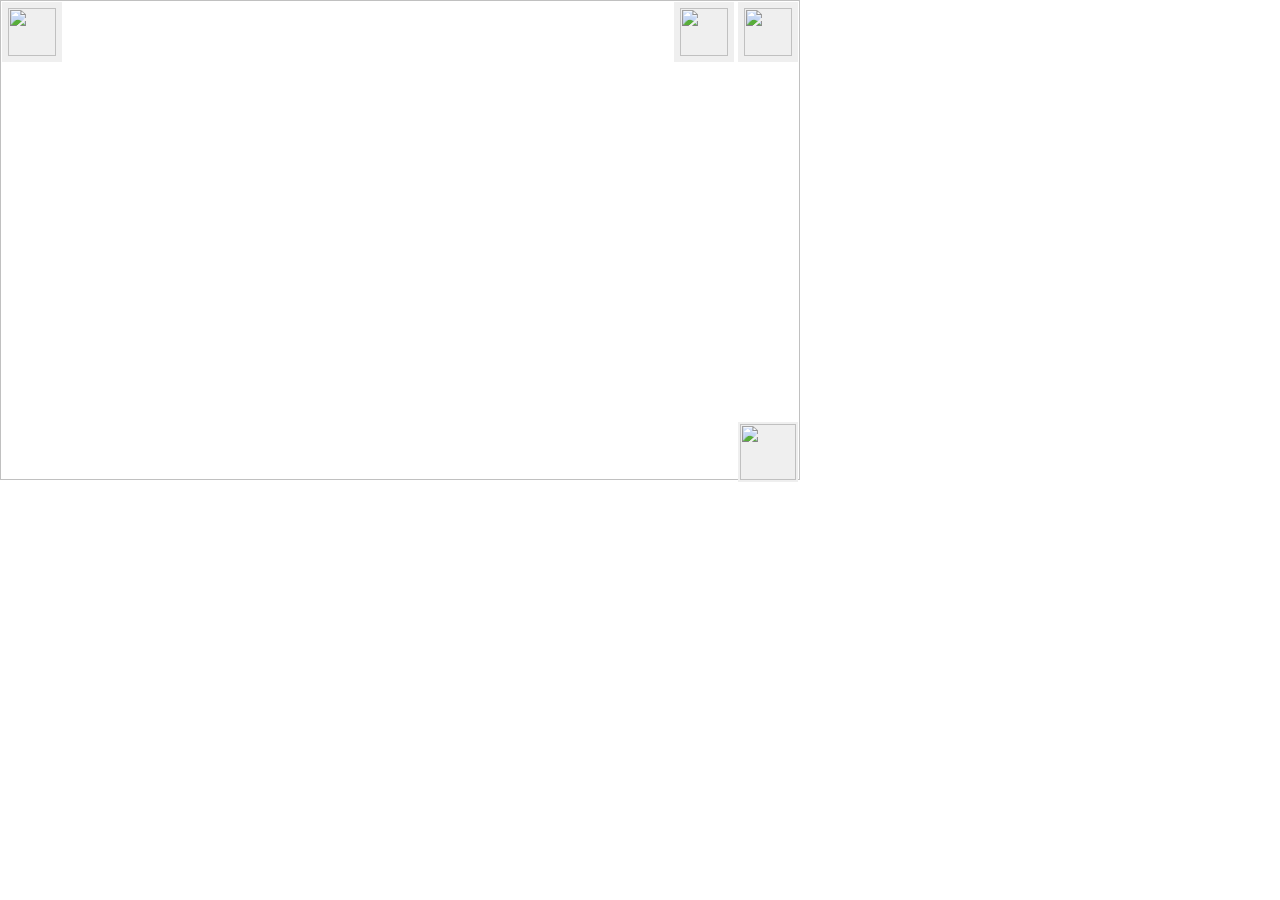
==== www/index.html @ c047f5c9 "Initial Commit" ====
<html>
<head>
    <title>picamera MJPEG streaming demo</title>
    <script src="/jquery-3.6.0.js" ></script>
    <style>
        html, body, img, div {
          padding:0px;
          border:0px;
          margin:0px;
        }
        body {
          overflow-y: hidden;
          overflow-x: hidden;
        }
        #camera_img {
          z-index:0;
        }
        #camera_div {
          position: absolute;
          left: 0px;
          top: 0px;
          width: 800px;
          height: 480px;
          z-index: 0;
        }
        #interface_div {
          position: absolute;
          left: 0px;
          top: 0px;
          width: 800px;
          height: 480px;
          z-index: 1;
        }
        #top_bar {
          position: absolute;
          left: 0px;
          top: 0px;
          width: 800px;
          height: 60px;
        }
        #bottom_bar {
          position: absolute;
          left: 0px;
          bottom: 0px;
          width: 800px;
          height: 60px;
        }
        .hud_button_right {
          width: 60px;
          height: 60px;
          float: right;
          vertical-align: top;
          margin: 2px;
          padding: 0px;
          background-color: rgba(c,c,c,0.3);
          border: 0px;
        }
        .hud_button_left {
          width: 60px;
          height: 60px;
          float: left;
          vertical-align: top;
          margin: 2px;
          padding: 0px;
          background-color: rgba(c,c,c,0.3);
          border: 0px;
        }
        .hud_button {
          width: 48px;
          height: 48px;
          margin: 1px;
          padding: 0px;
          background-color: transparent;
        }
        .hud_button_big {
          width: 56px;
          height: 56px;
          margin: 1px;
          padding: 0px;
        }

    </style>
</head>
<body>
<div id="camera_div"><img id="camera_img" src="stream.mjpg" width="800" height="480"/></div>
<div id="interface_div">
    <div id="top_bar">
        <button class="hud_button_left" id="settings" type="button" value="settings">
            <img class="hud_button" src="/settings/materialicons/48dp/1x/baseline_settings_black_48dp.png"/>
        </button>
        <button class="hud_button_right" onClick="window.location.reload();" type="button" value="Refresh">
            <img class="hud_button" src="/refresh/materialicons/48dp/1x/baseline_refresh_black_48dp.png"/>
        </button>
        <button class="hud_button_right" id="power_off" type="button" value="power_off">
            <img class="hud_button" src="/power_settings_new/materialicons/48dp/1x/baseline_power_settings_new_black_48dp.png"/>
        </button>
    </div>
    <div id="bottom_bar">
        <button class="hud_button_right" id="take_photo" type="button" value="take_photo">
            <img class="hud_button_big" src="/photo_camera/materialicons/48dp/1x/baseline_photo_camera_black_48dp.png"/>
        </button>
    </div>
</div>
<script>
$( document ).ready(function() {
  $('#settings').on("click", function() {
    $(location).attr("href", "/settings.html");
  });
  $('#power_off').on("click", function() {
    if (confirm("Shutdown for sure?") == true) {
        $.getJSON( "/power_off.json", function( data ) {
          console.log('power_off_called');
        });
    }
  });
  $('#take_photo').on("click", function() {
    $.getJSON( "/take_photo.json", function( data ) {
      console.log('take_photo Called');
    });
  });
});
</script>
</body>
</html>
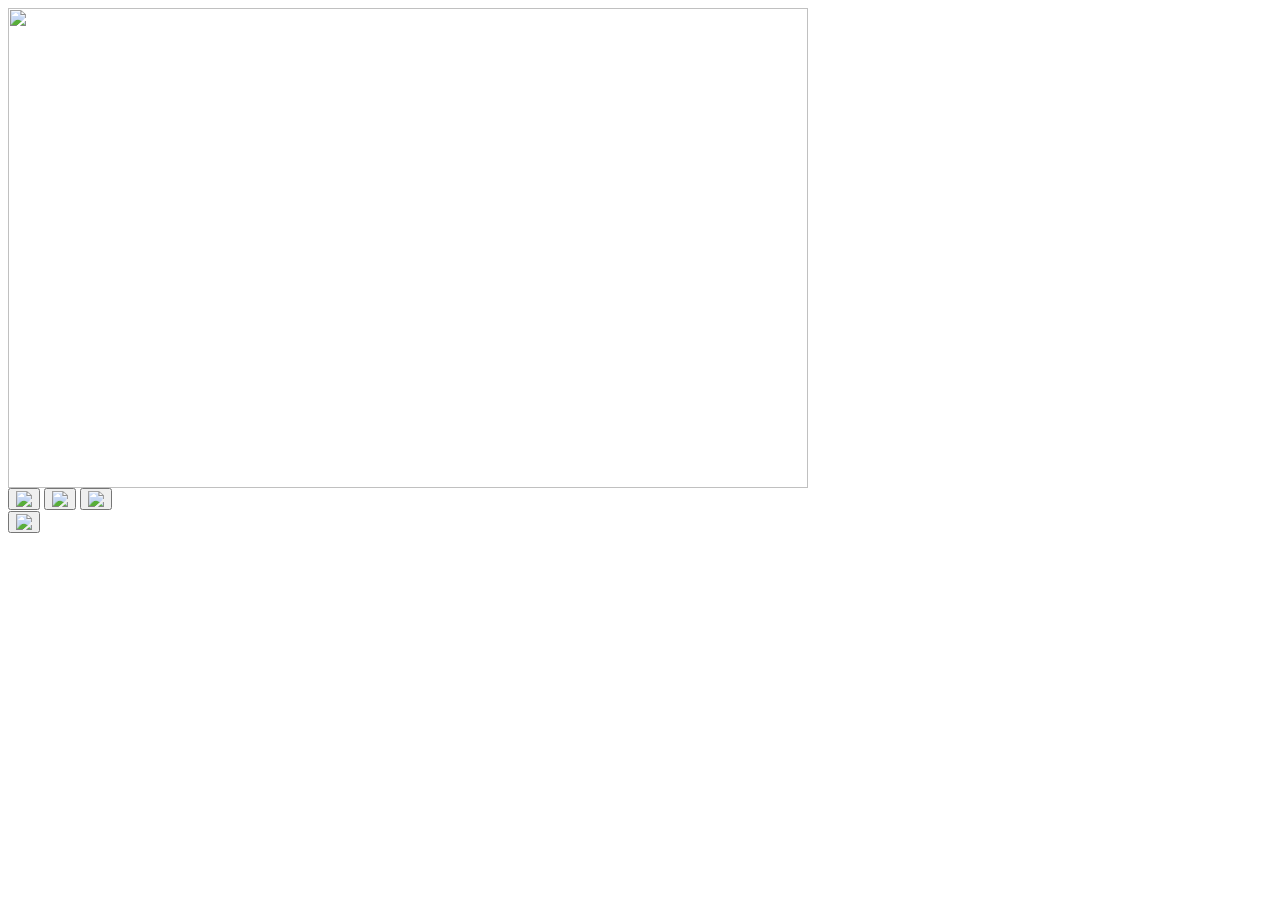
==== commit 70eb0fc8: "updated, settings page, added style.css" ====
--- a/www/index.html
+++ b/www/index.html
@@ -2,84 +2,7 @@
 <head>
     <title>picamera MJPEG streaming demo</title>
     <script src="/jquery-3.6.0.js" ></script>
-    <style>
-        html, body, img, div {
-          padding:0px;
-          border:0px;
-          margin:0px;
-        }
-        body {
-          overflow-y: hidden;
-          overflow-x: hidden;
-        }
-        #camera_img {
-          z-index:0;
-        }
-        #camera_div {
-          position: absolute;
-          left: 0px;
-          top: 0px;
-          width: 800px;
-          height: 480px;
-          z-index: 0;
-        }
-        #interface_div {
-          position: absolute;
-          left: 0px;
-          top: 0px;
-          width: 800px;
-          height: 480px;
-          z-index: 1;
-        }
-        #top_bar {
-          position: absolute;
-          left: 0px;
-          top: 0px;
-          width: 800px;
-          height: 60px;
-        }
-        #bottom_bar {
-          position: absolute;
-          left: 0px;
-          bottom: 0px;
-          width: 800px;
-          height: 60px;
-        }
-        .hud_button_right {
-          width: 60px;
-          height: 60px;
-          float: right;
-          vertical-align: top;
-          margin: 2px;
-          padding: 0px;
-          background-color: rgba(c,c,c,0.3);
-          border: 0px;
-        }
-        .hud_button_left {
-          width: 60px;
-          height: 60px;
-          float: left;
-          vertical-align: top;
-          margin: 2px;
-          padding: 0px;
-          background-color: rgba(c,c,c,0.3);
-          border: 0px;
-        }
-        .hud_button {
-          width: 48px;
-          height: 48px;
-          margin: 1px;
-          padding: 0px;
-          background-color: transparent;
-        }
-        .hud_button_big {
-          width: 56px;
-          height: 56px;
-          margin: 1px;
-          padding: 0px;
-        }
-
-    </style>
+    <link rel="stylesheet" href="/style.css">
 </head>
 <body>
 <div id="camera_div"><img id="camera_img" src="stream.mjpg" width="800" height="480"/></div>
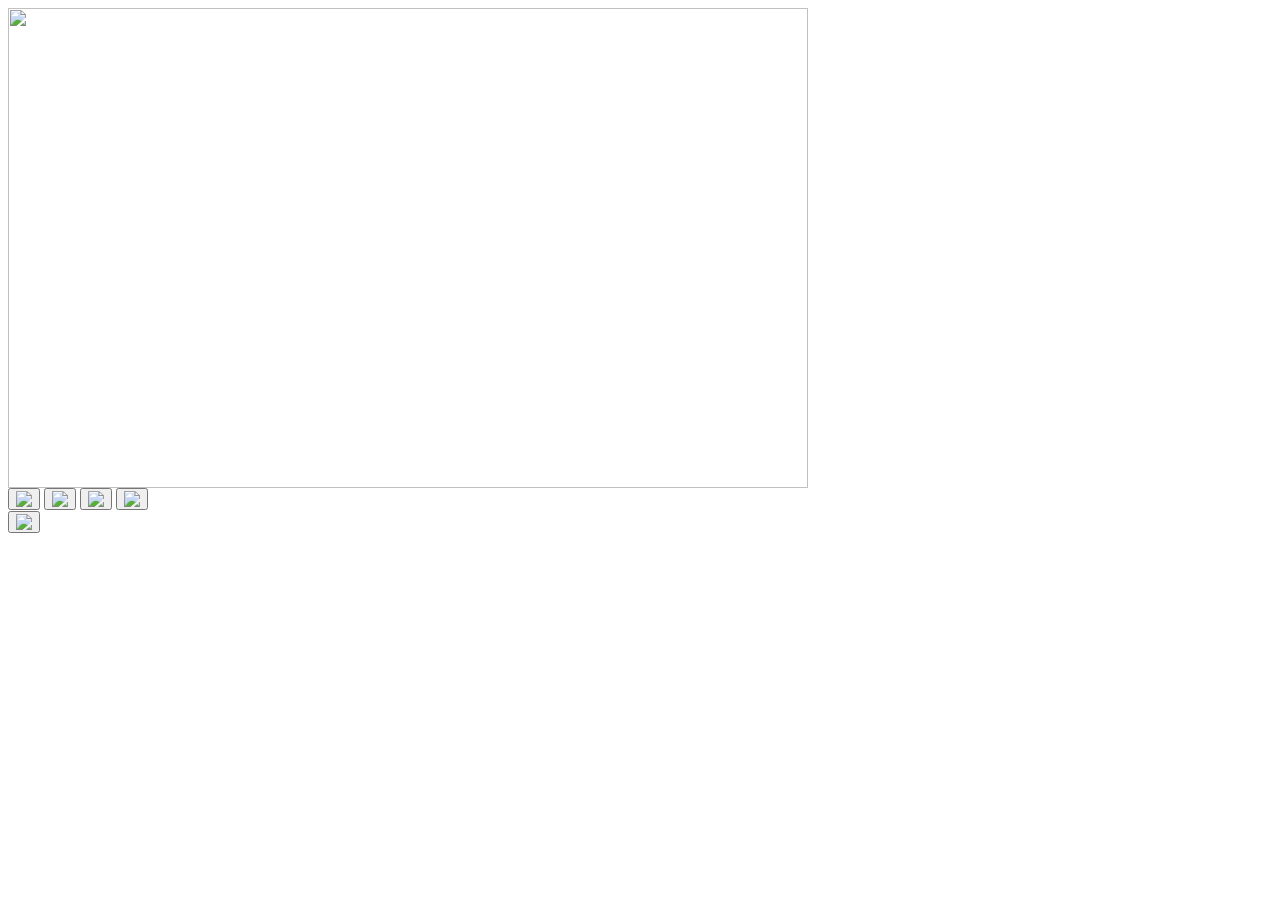
==== commit a9750d50: "updated readme" ====
--- a/www/index.html
+++ b/www/index.html
@@ -10,6 +10,9 @@
     <div id="top_bar">
         <button class="hud_button_left" id="settings" type="button" value="settings">
             <img class="hud_button" src="/settings/materialicons/48dp/1x/baseline_settings_black_48dp.png"/>
+        </button>
+        <button class="hud_button_left" id="modes" type="button" value="modes">
+            <img class="hud_button" src="/camera_enhance/materialicons/48dp/1x/baseline_camera_enhance_black_48dp.png"/>
         </button>
         <button class="hud_button_right" onClick="window.location.reload();" type="button" value="Refresh">
             <img class="hud_button" src="/refresh/materialicons/48dp/1x/baseline_refresh_black_48dp.png"/>
@@ -29,6 +32,9 @@
   $('#settings').on("click", function() {
     $(location).attr("href", "/settings.html");
   });
+  $('#modes').on("click", function() {
+    $(location).attr("href", "/modes.html");
+  });
   $('#power_off').on("click", function() {
     if (confirm("Shutdown for sure?") == true) {
         $.getJSON( "/power_off.json", function( data ) {
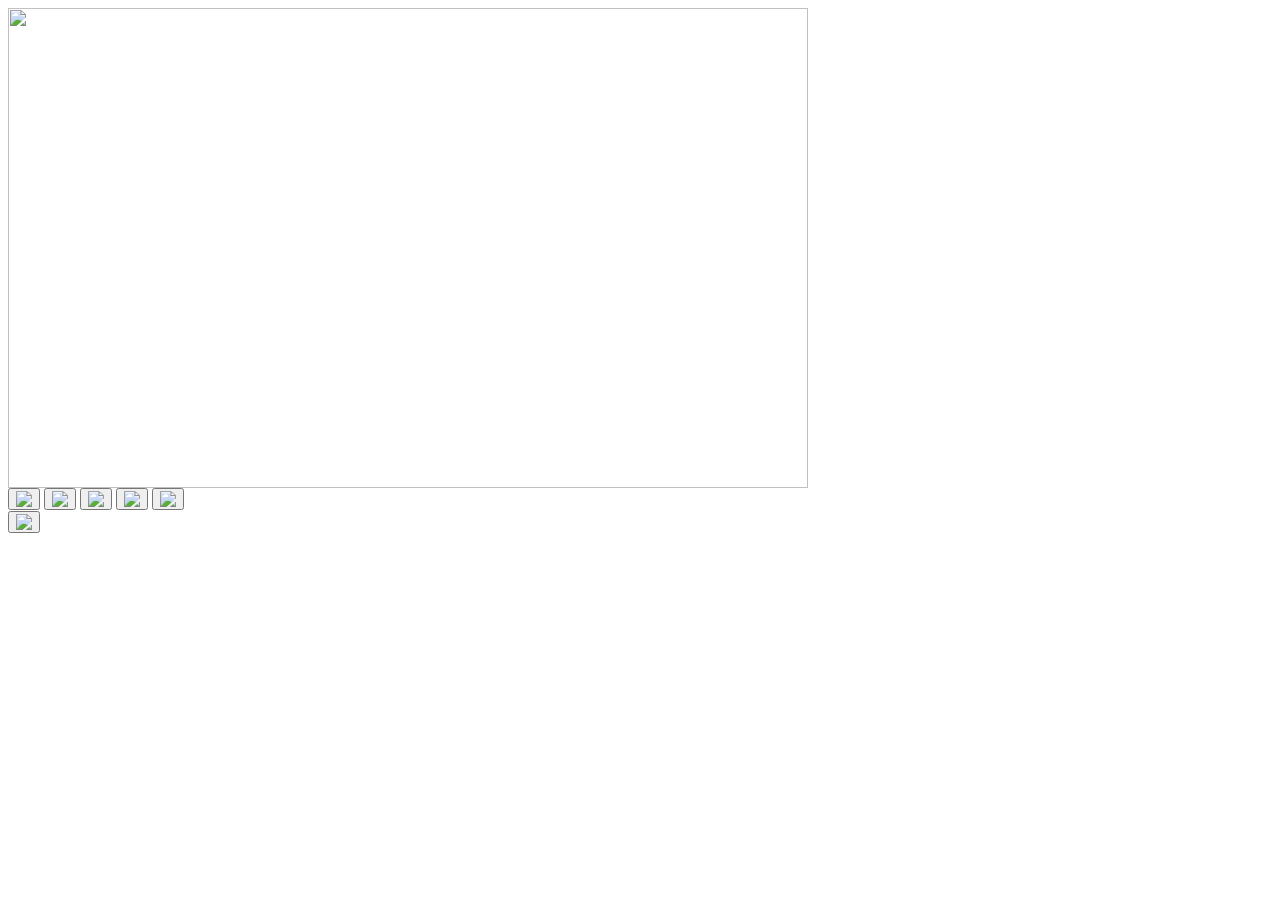
==== commit 9ae4e402: "added support for waveshare ups hat" ====
--- a/www/index.html
+++ b/www/index.html
@@ -8,21 +8,24 @@
 <div id="camera_div"><img id="camera_img" src="stream.mjpg" width="800" height="480"/></div>
 <div id="interface_div">
     <div id="top_bar">
-        <button class="hud_button_left" id="settings" type="button" value="settings">
+        <button class="hud_button_left hud_items_opacity" id="settings" type="button" value="settings">
             <img class="hud_button" src="/settings/materialicons/48dp/1x/baseline_settings_black_48dp.png"/>
         </button>
-        <button class="hud_button_left" id="modes" type="button" value="modes">
+        <button class="hud_button_left hud_items_opacity" id="modes" type="button" value="modes">
             <img class="hud_button" src="/camera_enhance/materialicons/48dp/1x/baseline_camera_enhance_black_48dp.png"/>
         </button>
-        <button class="hud_button_right" onClick="window.location.reload();" type="button" value="Refresh">
+        <button id="battery_icon" class="hud_button_right hud_items_opacity" type="button" value="Battery">
+            <img class="hud_button" src="/battery_full/materialiconstwotone/48dp/1x/twotone_battery_full_black_48dp.png"/>
+        </button>
+        <button class="hud_button_right hud_items_opacity" onClick="window.location.reload();" type="button" value="Refresh">
             <img class="hud_button" src="/refresh/materialicons/48dp/1x/baseline_refresh_black_48dp.png"/>
         </button>
-        <button class="hud_button_right" id="power_off" type="button" value="power_off">
+        <button class="hud_button_right hud_items_opacity" id="power_off" type="button" value="power_off">
             <img class="hud_button" src="/power_settings_new/materialicons/48dp/1x/baseline_power_settings_new_black_48dp.png"/>
         </button>
     </div>
     <div id="bottom_bar">
-        <button class="hud_button_right" id="take_photo" type="button" value="take_photo">
+        <button class="hud_button_right hud_items_opacity" id="take_photo" type="button" value="take_photo">
             <img class="hud_button_big" src="/photo_camera/materialicons/48dp/1x/baseline_photo_camera_black_48dp.png"/>
         </button>
     </div>
@@ -47,6 +50,22 @@
       console.log('take_photo Called');
     });
   });
+  $.getJSON("/get_battery_status.json", function(data) {
+    if("percent" in data) {
+       percent = data['percent'];
+       icon = parseInt(percent/10)*10;
+       if (icon < 20) {icon = 20; }
+       if (icon == 40) {icon = 30; }
+       if (icon == 70) {icon = 60; }
+       if (icon > 90) {
+         $('#battery_icon').find("img").attr("src", "/battery_full/materialiconstwotone/48dp/1x/twotone_battery_full_black_48dp.png");
+       } else {
+         $('#battery_icon').find("img").attr("src", "/battery_" + icon + "/materialiconstwotone/48dp/1x/twotone_battery_" + icon + "_black_48dp.png");
+       }
+    } else {
+       $('#battery_icon').hide();
+    }
+  });
 });
 </script>
 </body>
